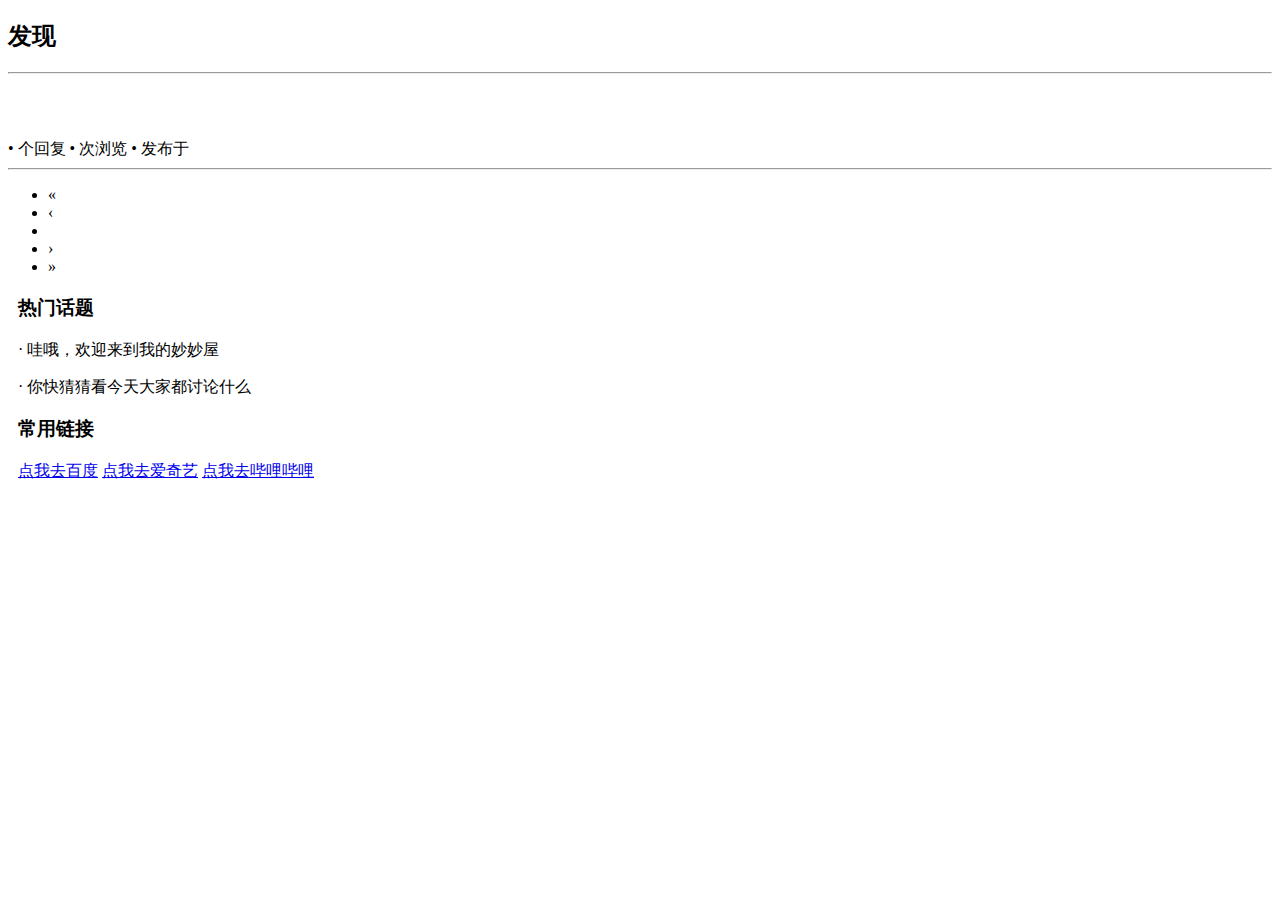
==== src/main/resources/templates/index.html @ 7bf5cf5f "test" ====
<!DOCTYPE HTML>
<html xmlns:th="http://www.thymeleaf.org">
<head>
    <title>小雷妙妙屋</title>
    <meta http-equiv="Content-Type" content="text/html; charset=UTF-8" />
    <link rel="stylesheet" href="css/bootstrap.min.css">
    <link rel="stylesheet" href="css/bootstrap-theme.min.css">
    <link rel="stylesheet" href="css/community.css">
    <link rel="icon" href="/img/闪电.png" type="image/x-icon"/>
    <script src="js/jquery-3.4.1.min.js"></script>
    <script src="js/bootstrap.min.js" type="application/javascript"></script>
</head>
<body>
<div th:insert="nvaigation :: nav"></div>
<div class="container-fluid main">
    <div class="row">
        <div class="col-lg-9 col-md-12 col-sm-12 col-xs-12">
            <h2><span class="glyphicon glyphicon-list" aria-hidden="true"></span> 发现 </h2>
            <hr>

            <div class="media" th:each=" question : ${questions}">
                <div class="media-left">
                    <a href="#">
                        <img class="media-object img-rounded "
                             th:src="${question.user.avatarUrl}">
                    </a>
                </div>
                <div class="media-body">
                    <h4 class="media-heading">
                        <a th:href="@{'/question/'+${question.id}}" th:text="${question.title}"></a>
                    </h4>
                    <span th:if="${question.description.length() >= 20}" th:text="${question.description.substring(0,20)} +' . . .'"></span>
                    <span th:if="${question.description.length() < 20}" th:text="${question.description}"></span><br>
                    <span class="text-desc">• <span th:text="${question.commentCount}"></span>个回复 • <span th:text="${question.viewCount}"></span> 次浏览 • 发布于<span th:text="${#dates.format(question.gmtCreate,'yyyy-MM-dd HH:mm:ss')}"></span></span>
                </div>

            </div>

            <hr>
            <nav aria-label="Page navigation">
                <ul class="pagination">
                    <li>
                        <a th:href="@{'/?page='+1+'&size=5'}" aria-label="Previous">
                            <span aria-hidden="true">&laquo;</span>
                        </a>
                    </li>

                    <li th:if="${pageForNow != 1}">
                        <a th:href="@{'/?page='+${pageForNow - 1}+'&size=5'}" aria-label="Previous">
                            <span aria-hidden="true">&#139;</span>
                        </a>
                    </li>

                    <li th:if="( (${pageForNow +p} >= 1) and (${pageForNow +p} <= ${pageCount}) )" th:each="p : ${#numbers.sequence(-2,2)}" th:class="${p eq 0}? 'active':''">
                        <a th:text="${pageForNow +p}" th:href="@{'/?page='+${pageForNow +p}+'&size=5'}"></a>
                    </li>

                    <li th:if="${pageForNow != pageCount}">
                        <a th:href="@{'/?page='+${pageForNow + 1}+'&size=5'}" aria-label="Previous">
                            <span aria-hidden="true">&#155;</span>
                        </a>
                    </li>
                    <li>
                        <a th:href="@{'/?page='+${pageCount}+'&size=5'}" aria-label="Next">
                            <span aria-hidden="true">&raquo;</span>
                        </a>
                    </li>
                </ul>
            </nav>
        </div>
        <div class="col-lg-3 col-md-12 col-sm-12 col-xs-12">
            <div class="panel panel-primary" style="margin: 10px">
                <div class="panel-heading">
                    <h3 class="panel-title">热门话题</h3>
                </div>
                <div class="panel-body">
                    <p>· 哇哦，欢迎来到我的妙妙屋</p>
                    <p>· 你快猜猜看今天大家都讨论什么</p>
                </div>
            </div>
        </div>
        <div class="col-lg-3 col-md-12 col-sm-12 col-xs-12">
            <div class="panel panel-primary" style="margin: 10px">
                <div class="panel-heading">
                    <h3 class="panel-title">常用链接</h3>
                </div>
                <div class="panel-body">
                    <a href="https://www.baidu.com/?tn=64075107_1_dg" class="list-group-item">点我去百度</a>
                    <a href="https://www.iqiyi.com/" class="list-group-item">点我去爱奇艺</a>
                    <a href="https://www.bilibili.com/" class="list-group-item">点我去哔哩哔哩</a>
                </div>
            </div>
        </div>
    </div>


</div>
<div th:insert="footer :: foot"></div>
</body>
</html>
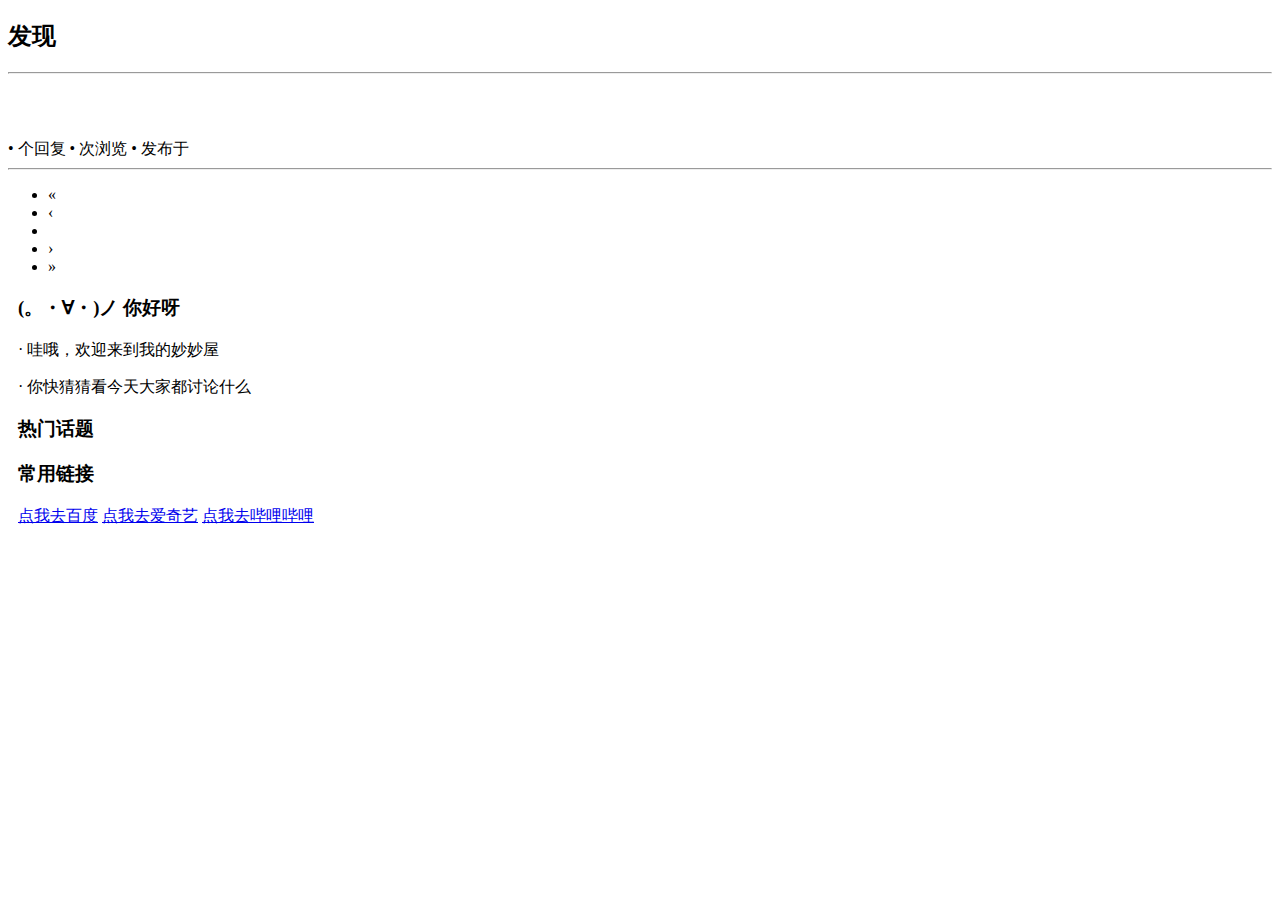
==== commit ab295673: "添加热门话题功能" ====
--- a/src/main/resources/templates/index.html
+++ b/src/main/resources/templates/index.html
@@ -71,11 +71,26 @@
         <div class="col-lg-3 col-md-12 col-sm-12 col-xs-12">
             <div class="panel panel-primary" style="margin: 10px">
                 <div class="panel-heading">
-                    <h3 class="panel-title">热门话题</h3>
+                    <h3 class="panel-title">(。・∀・)ノ 你好呀</h3>
                 </div>
                 <div class="panel-body">
                     <p>· 哇哦，欢迎来到我的妙妙屋</p>
                     <p>· 你快猜猜看今天大家都讨论什么</p>
+                </div>
+            </div>
+        </div>
+        <div class="col-lg-3 col-md-12 col-sm-12 col-xs-12">
+            <div class="panel panel-primary" style="margin: 10px">
+                <div class="panel-heading">
+                    <h3 class="panel-title">热门话题</h3>
+                </div>
+                <div class="panel-body">
+                    <div th:each="tag : ${hotTags}">
+                        <span class="label label-info question-tag">
+                            <span class="glyphicon glyphicon-tag"></span>
+                            <span th:text="${tag}"></span>
+                        </span>
+                    </div>
                 </div>
             </div>
         </div>
